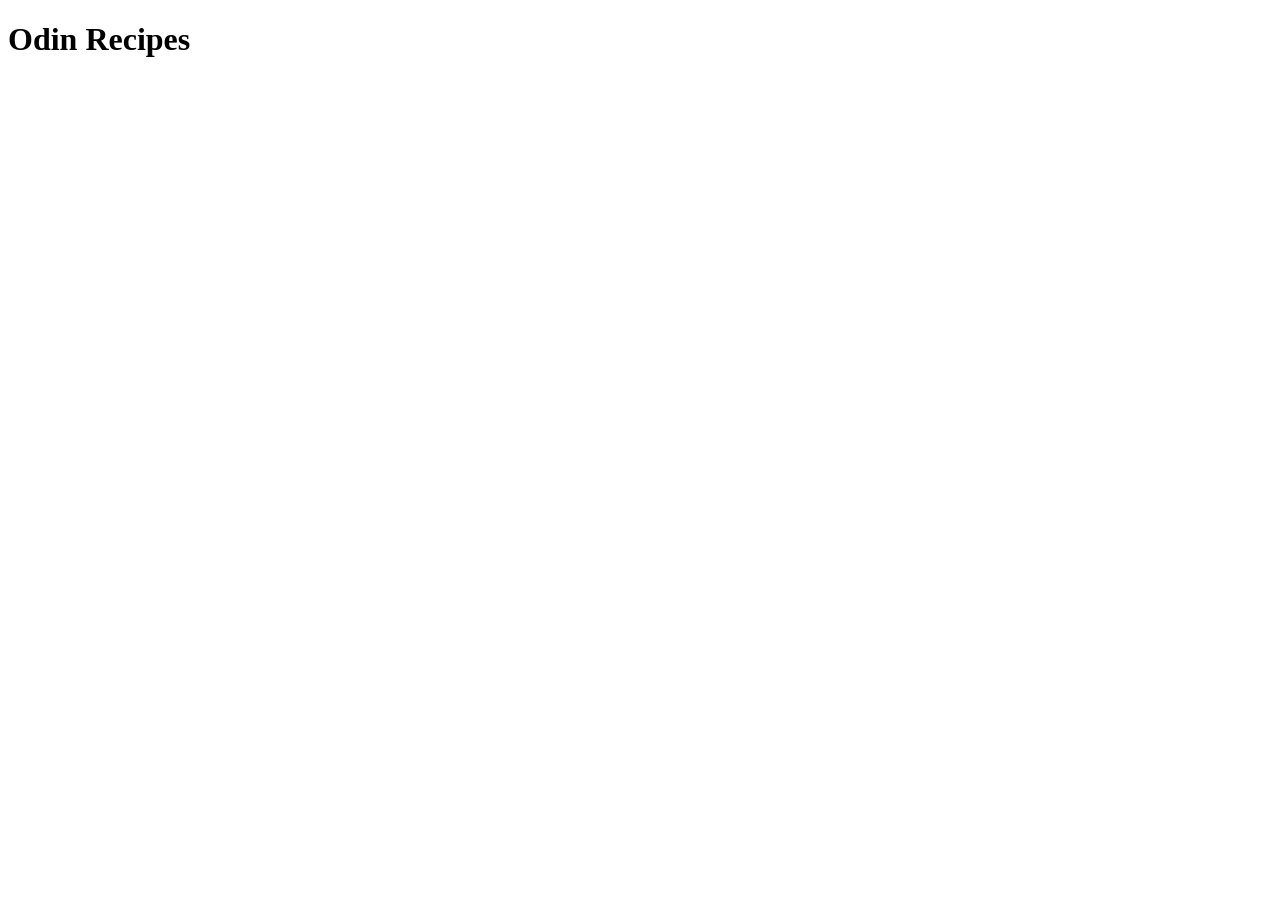
==== index.html @ 06fe7f06 "Add index.html and header" ====
<!DOCTYPE html>
<html lang="en">
<head>
    <meta charset="UTF-8">
    <meta name="viewport" content="width=device-width, initial-scale=1.0">
    <title>Document</title>
</head>
<body>
    <h1>Odin Recipes</h1>
</body>
</html>
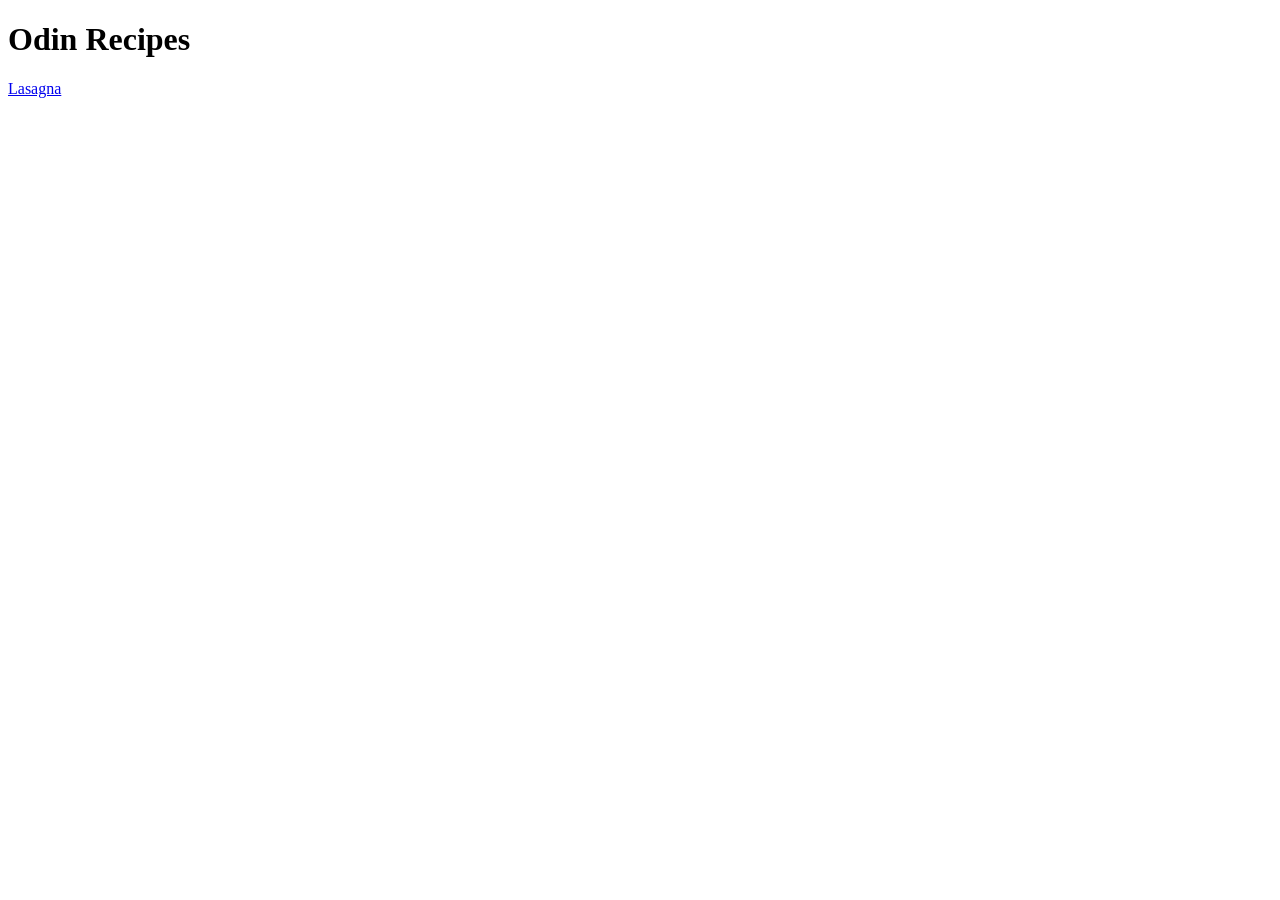
==== commit 7a83937e: "Link index.html and lasagna.html" ====
--- a/index.html
+++ b/index.html
@@ -7,5 +7,6 @@
 </head>
 <body>
     <h1>Odin Recipes</h1>
+    <a href="odin-recipes/lasagna.html">Lasagna</a>
 </body>
 </html>
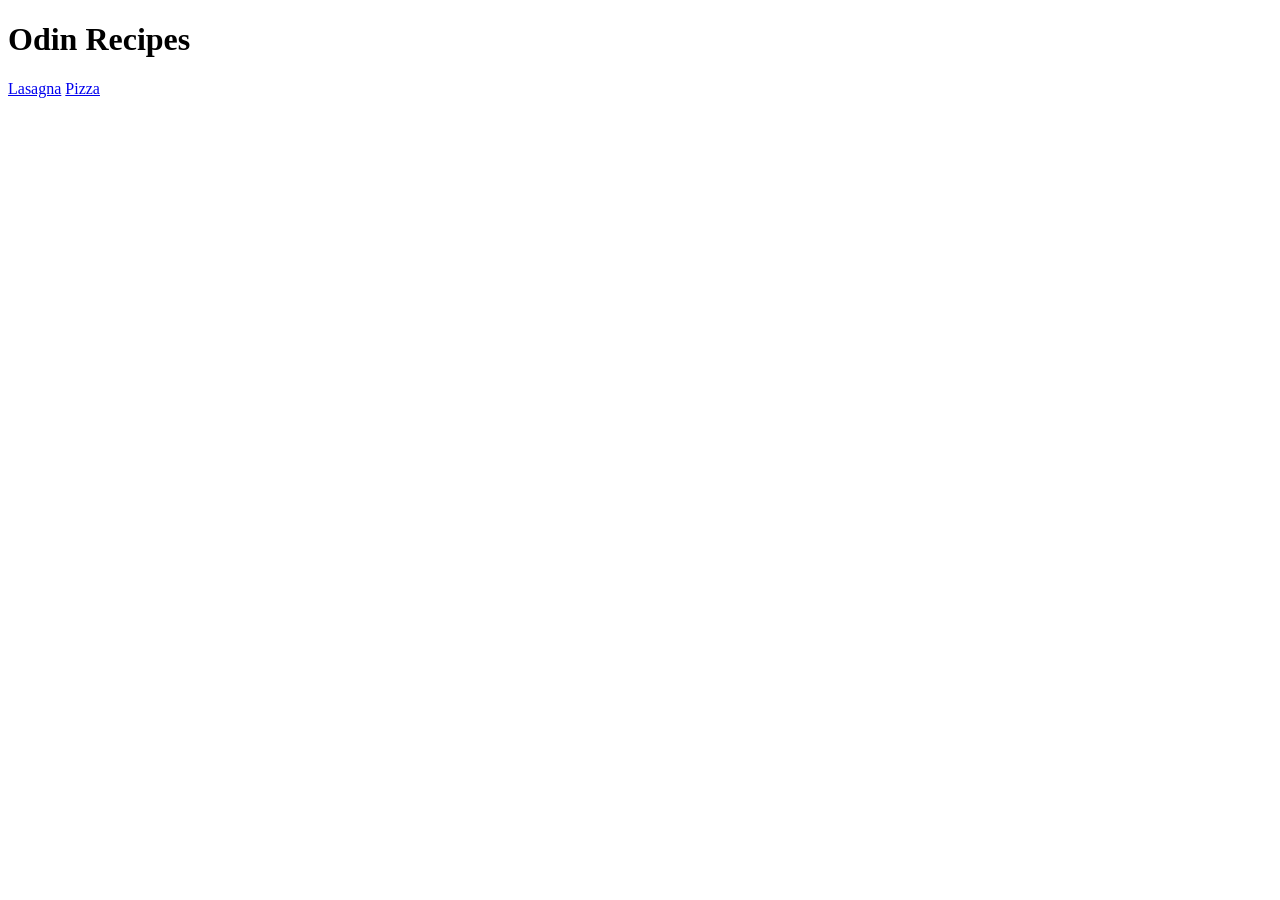
==== commit a308baae: "Add pizza.html and add steps to lasagna Link pizza to home page" ====
--- a/index.html
+++ b/index.html
@@ -8,5 +8,6 @@
 <body>
     <h1>Odin Recipes</h1>
     <a href="odin-recipes/lasagna.html">Lasagna</a>
+    <a href="odin-recipes/pizza.html">Pizza</a>
 </body>
 </html>
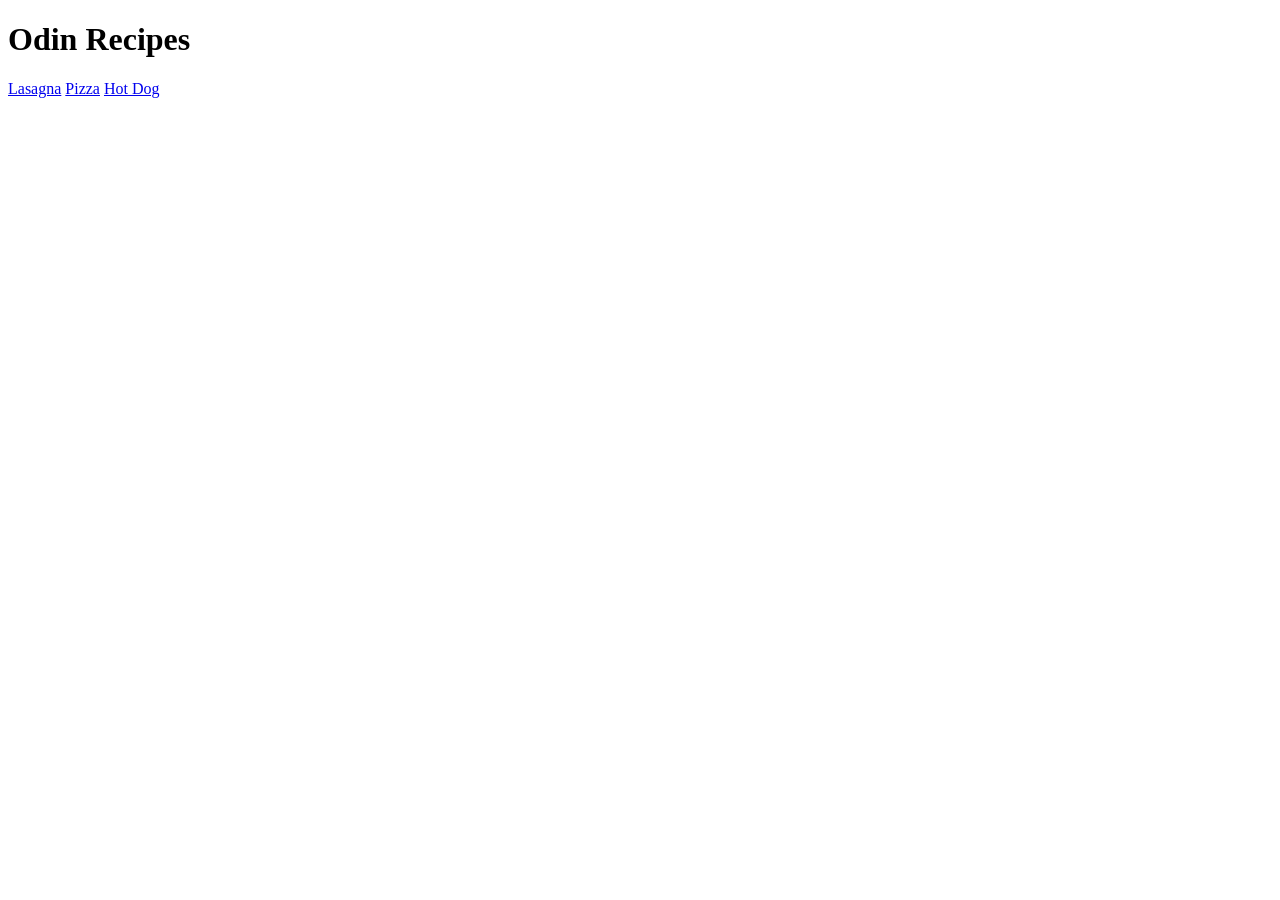
==== commit 403ea703: "Create hotdog.html and link to index.html" ====
--- a/index.html
+++ b/index.html
@@ -9,5 +9,6 @@
     <h1>Odin Recipes</h1>
     <a href="odin-recipes/lasagna.html">Lasagna</a>
     <a href="odin-recipes/pizza.html">Pizza</a>
+    <a href="odin-recipes/hotdog.html">Hot Dog</a>
 </body>
 </html>
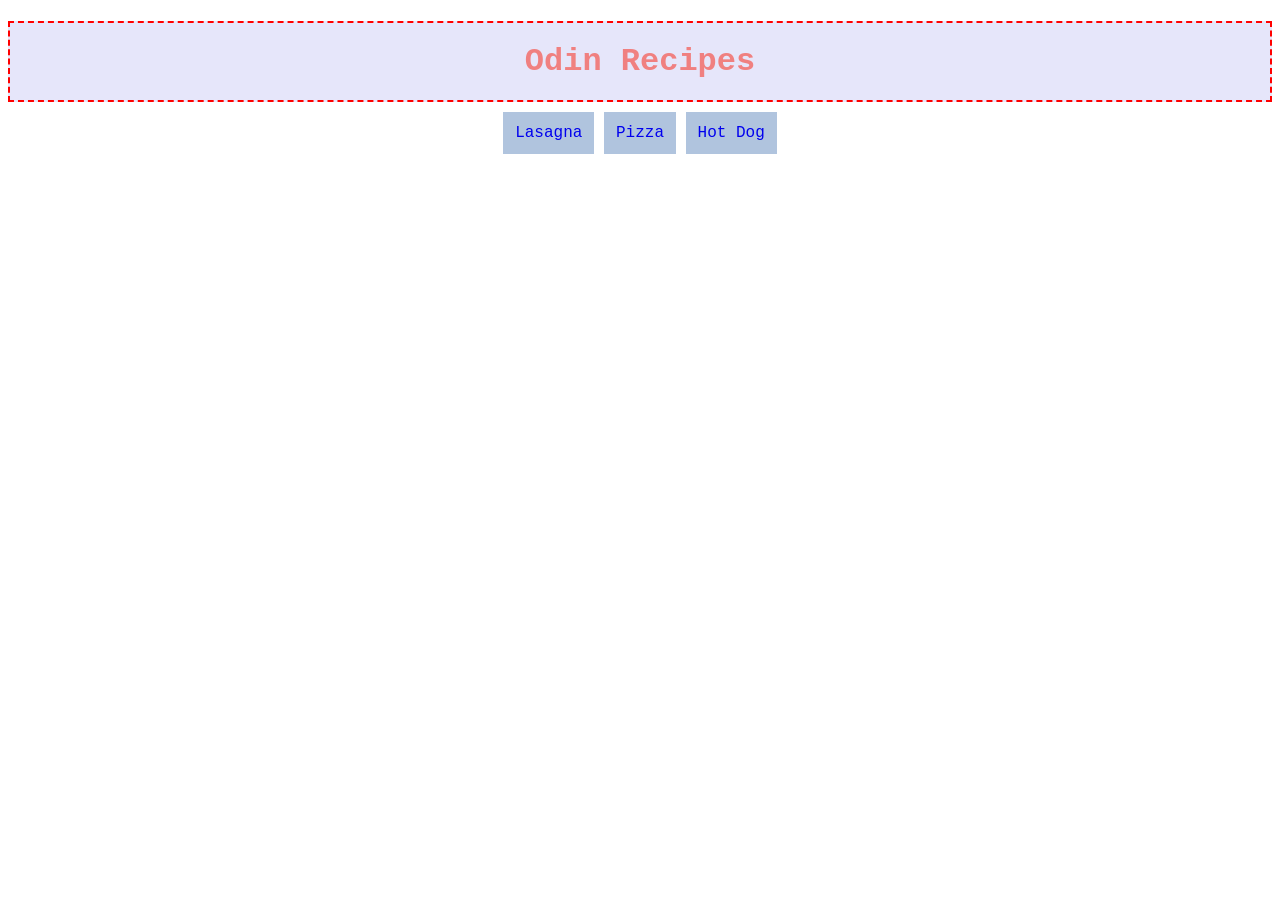
==== commit 310e07d0: "Add style.css and link to index" ====
--- a/index.html
+++ b/index.html
@@ -4,11 +4,14 @@
     <meta charset="UTF-8">
     <meta name="viewport" content="width=device-width, initial-scale=1.0">
     <title>Document</title>
+    <link rel="stylesheet" href="style.css">
 </head>
 <body>
-    <h1>Odin Recipes</h1>
+    <h1 class="title">Odin Recipes</h1>
+    <div>
     <a href="odin-recipes/lasagna.html">Lasagna</a>
     <a href="odin-recipes/pizza.html">Pizza</a>
     <a href="odin-recipes/hotdog.html">Hot Dog</a>
+    </div>
 </body>
 </html>
--- a/style.css
+++ b/style.css
@@ -0,0 +1,23 @@
+* {
+    font-family: 'Courier New', Courier, monospace;
+}
+
+
+.title {
+    text-align: center;
+    color: lightcoral;
+    background-color: lavender;
+    padding: 20px;
+    border: 2px dashed red;
+}
+
+a {
+    background-color: lightsteelblue;
+    padding: 12px;
+    text-decoration: none;
+
+}
+
+div {
+    text-align: center;
+}
